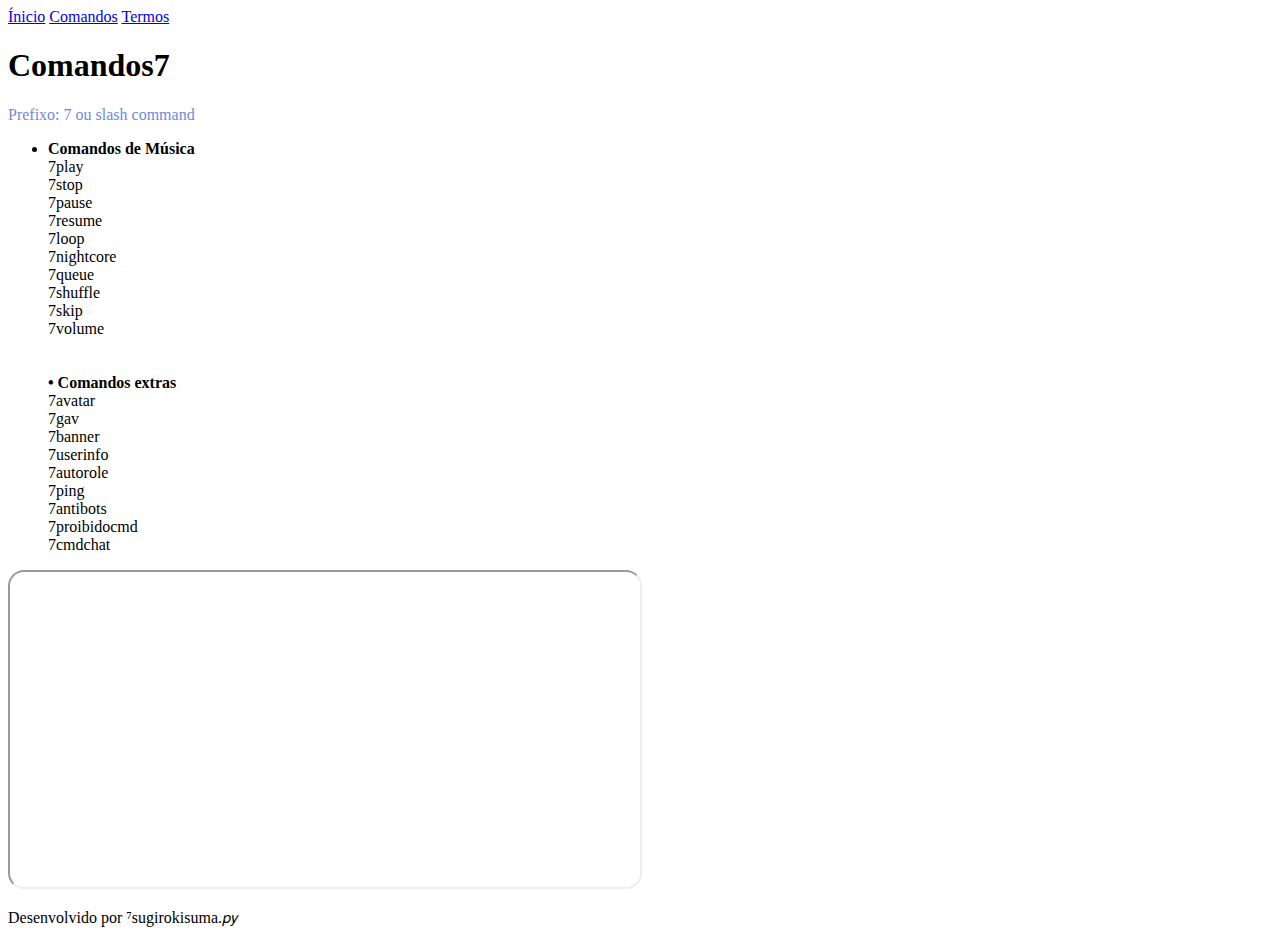
==== commands.html @ be8577fa "commands.html" ====
<!DOCTYPE html>
<html lang="pt-br">
<head>
    <meta charset="UTF-8">
    <meta http-equiv="X-UA-Compatible" content="IE=edge">
    <meta name="viewport" content="width=device-width, initial-scale=1.0">
    <title>Maroto</title>
    <link rel="stylesheet" href="./comandos.css">
</head>
<body>

    <header class="header__maroto">
        <div class="header__maroto__menu">
            <a href="index.html" class="header__maroto__menu__botao">Ínicio</a>
            <a href="commands.html" class="header__maroto__menu__botao">Comandos</a>
            <a href="termos.html" class="header__maroto__menu__botao">Termos</a>
        </div>
    </header>
    <main class="principal__maroto">
        <div class="principal__maroto__pagina">
        <h1 class="principal__maroto__titulo">
            Comandos7
        </h1>
        <p class="principal__maroto__texto" style="color: #7289da;">Prefixo: 7 ou slash command</p>
        <div class="principal__maroto__pagina__itens">
        <ul class="principal__maroto__texto">
            <li><strong>Comandos de Música</strong><br> 7play <br>7stop <br>7pause<br>7resume <br>7loop <br>7nightcore <br>7queue <br>7shuffle <br>7skip <br>7volume <br> <br><br><strong>• Comandos extras</strong> <br>7avatar <br>7gav <br>7banner <br>7userinfo <br>7autorole <br>7ping <br>7antibots <br>7proibidocmd <br>7cmdchat <br></li>
        </ul>
    </div>
    </div>
    
    </div>
    <iframe width="630" height="315" style="border-radius: 16px;" src="https://www.youtube.com/embed/lWV5s0ji7Ug" ></iframe>
    </main>

    <footer class="footer__maroto">
        <p>Desenvolvido por ⁷sugirokisuma.𝘱𝘺</p>
    </footer>
</body>
</html>
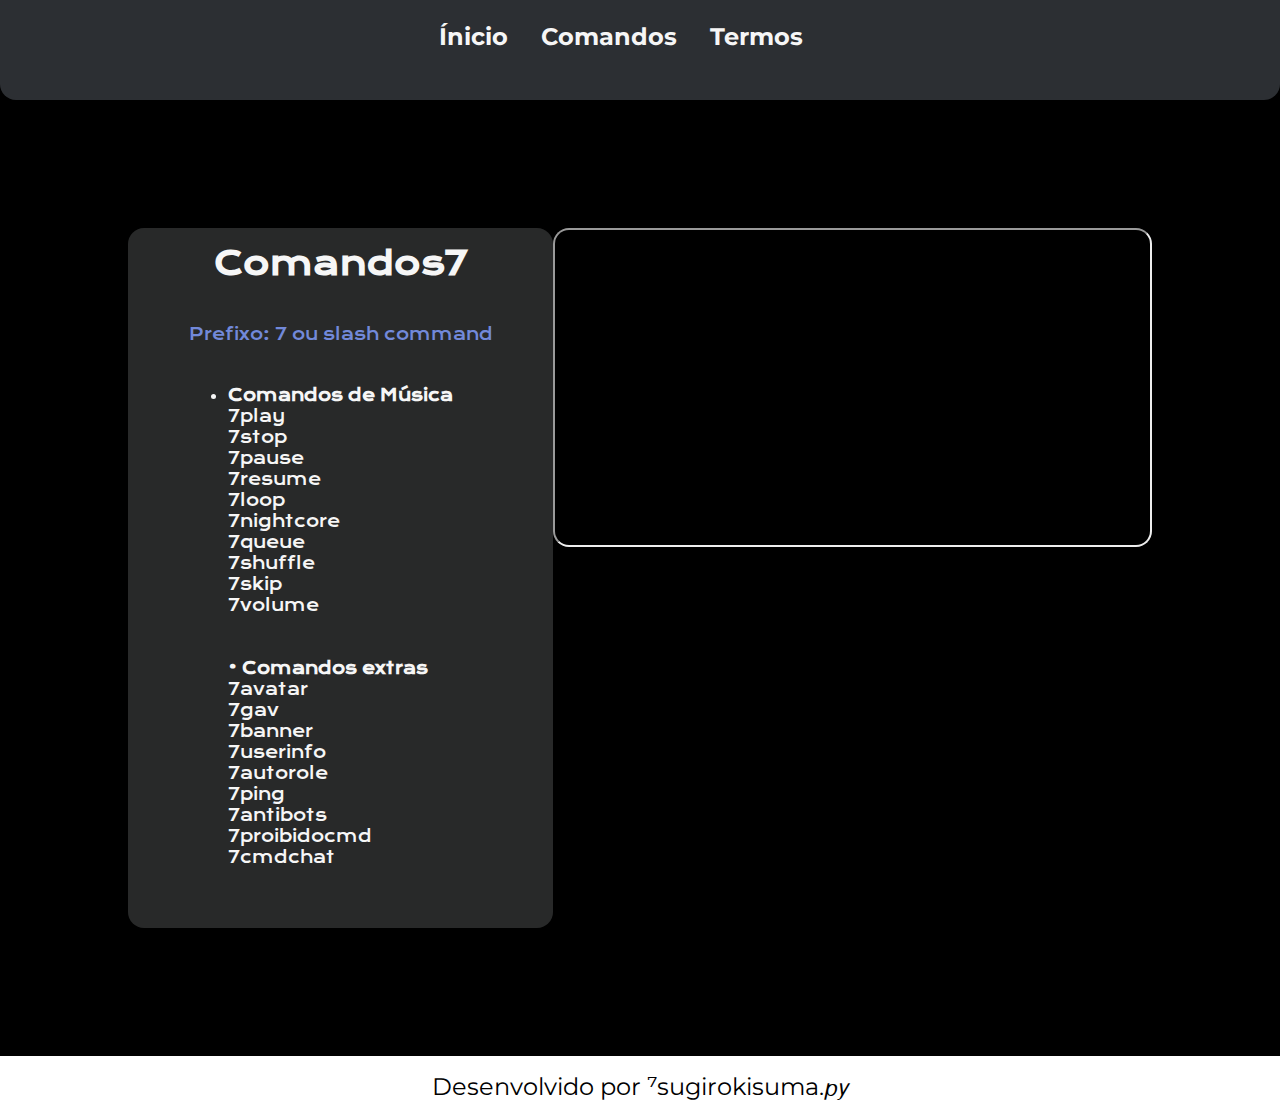
==== commit 43b8bfd7: "commands.html" ====
--- a/commands.html
+++ b/commands.html
@@ -30,7 +30,7 @@
     </div>
     
     </div>
-    <iframe width="630" height="315" style="border-radius: 16px;" src="https://www.youtube.com/embed/lWV5s0ji7Ug" ></iframe>
+    <iframe width="630" height="315" style="border-radius: 16px;" src="https://www.youtube.com/watch?v=JHvg8qTT6hw" ></iframe>
     </main>
 
     <footer class="footer__maroto">
--- a/comandos.css
+++ b/comandos.css
@@ -0,0 +1,127 @@
+@import url('https://fonts.googleapis.com/css?family=Krona One');
+@import url('https://fonts.googleapis.com/css?family=Montserrat');
+
+* {
+    margin: 0;
+    padding: 0;
+}
+
+body {
+    background-color: black;
+    height: 100%;
+}
+
+.header__maroto {
+    width: 100%;
+    height: 100px;
+    border-radius: 16px;
+    border-top-right-radius: 0%;
+    border-top-left-radius: 0%;
+    background-color: #2c2f33;
+    font-weight: bolder;
+}
+
+
+
+
+.principal__maroto__titulo__destaque {
+    color: #7289da;
+}
+
+.principal__maroto {
+    display: flex;
+    flex-direction: row;
+    justify-content: space-around;
+    margin: 10%;
+}
+
+.principal__maroto__pagina {
+    display: flex;
+    flex-direction: column;
+    align-items: center;
+    gap: 40px;
+    width: 450px;
+    height: 700px;
+    border-radius: 16px;
+    
+    background-color: rgb(40, 41, 41);
+}
+
+.principal__maroto__titulo {
+    font-family: 'Krona One';
+    color: #F6F6F6;
+    align-items: center;
+padding-top: 15px;
+}
+
+
+.principal__maroto__texto {
+    display: flex;
+    color: #424549;
+    font-family: 'Montserrat';
+    
+}
+
+.principal__maroto__texto {
+    display: flex;
+    color: #F6F6F6;
+    font-family: 'Krona One';
+    gap: 16px;
+}
+
+.principal__maroto__server__botao {
+    display: flex;
+    justify-content: space-around;
+    gap: 153px;
+}
+
+.principal__maroto__server{
+    display: flex;
+    align-items: center;
+    justify-content: center;
+    gap: 16px;
+    width: 280px;
+    height: 79px;
+    border-radius: 16px;
+    flex-direction: row;
+    text-decoration: none;
+    font-size: 24px;
+    font-family: 'Montserrat';
+
+    color: azure;
+    background-color: #7289da;
+}
+
+
+.header__maroto__menu__botao {
+    font-size: 24px;
+    font-family: 'Montserrat';
+    color: #F6F6F6;
+    text-decoration: none;
+}
+
+.header__maroto__menu {
+    display: flex;
+    font-size: 24px;
+    font-family: 'Montserrat';
+    color: #F6F6F6;
+    flex-direction: row;
+    justify-content: flex-end;
+    margin-right: 3%;
+    padding: 1.7%;
+    justify-content: center;
+    align-items: center;
+    gap: 33px;
+    text-decoration: none;
+}
+
+.footer__maroto {
+    display: flex;
+    background-color: white;
+    justify-content: center;
+    align-items: center;
+    font-size: 24px;
+    font-family: 'Montserrat';
+    height: 60px;
+    width: 100%;
+}
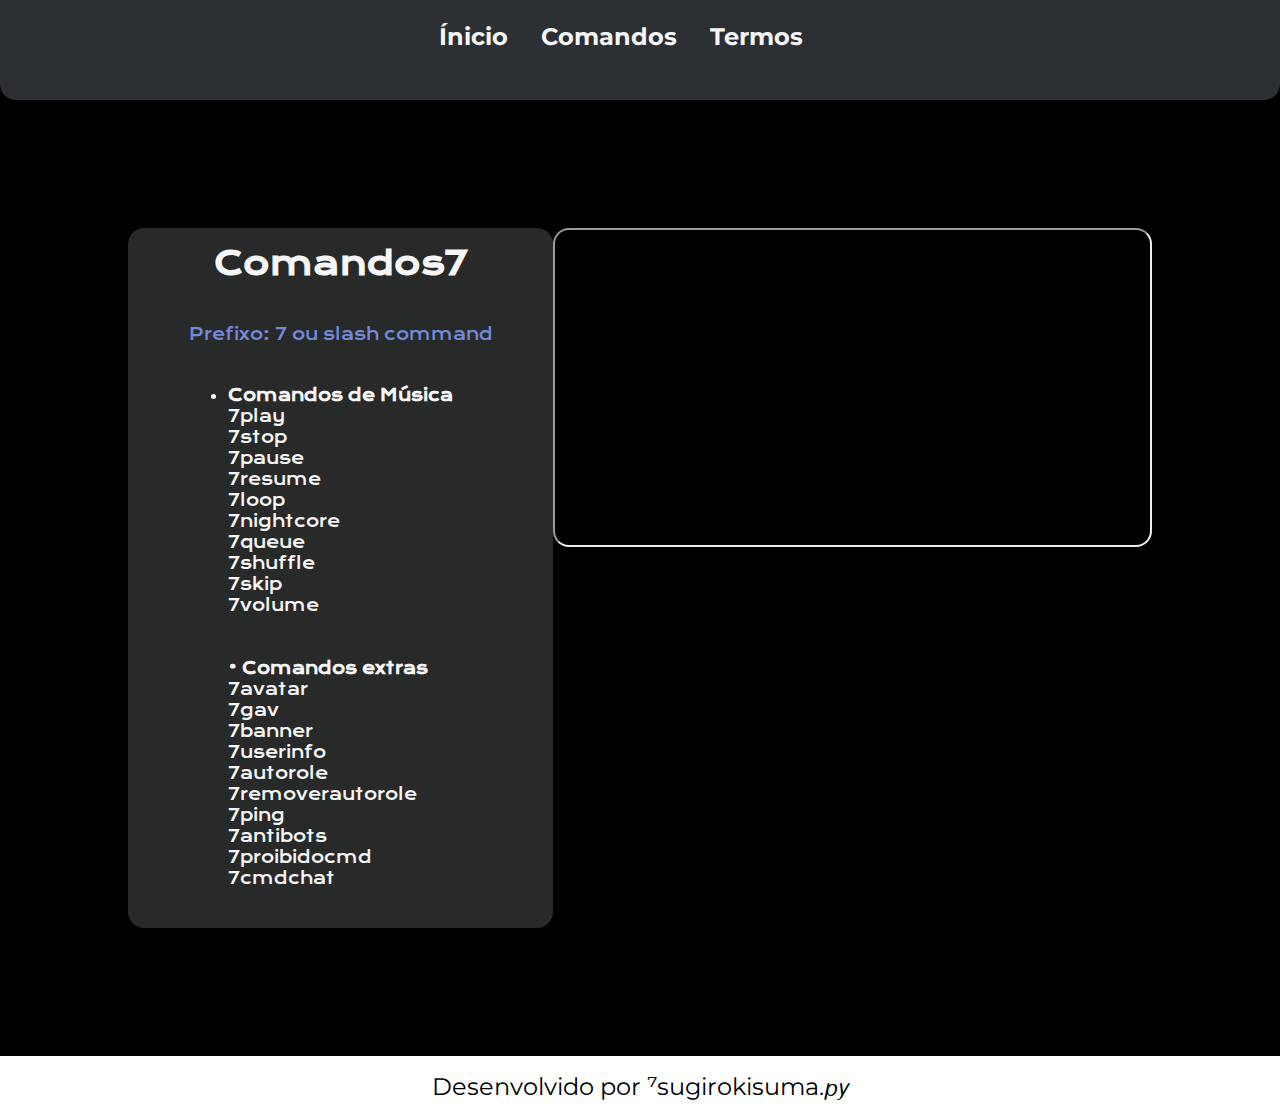
==== commit 874fb216: "commands.html" ====
--- a/commands.html
+++ b/commands.html
@@ -24,13 +24,14 @@
         <p class="principal__maroto__texto" style="color: #7289da;">Prefixo: 7 ou slash command</p>
         <div class="principal__maroto__pagina__itens">
         <ul class="principal__maroto__texto">
-            <li><strong>Comandos de Música</strong><br> 7play <br>7stop <br>7pause<br>7resume <br>7loop <br>7nightcore <br>7queue <br>7shuffle <br>7skip <br>7volume <br> <br><br><strong>• Comandos extras</strong> <br>7avatar <br>7gav <br>7banner <br>7userinfo <br>7autorole <br>7ping <br>7antibots <br>7proibidocmd <br>7cmdchat <br></li>
+            <li><strong>Comandos de Música</strong><br>7play <br>7stop <br>7pause<br>7resume <br>7loop <br>7nightcore <br>7queue <br>7shuffle <br>7skip <br>7volume <br> <br><br>
+        <strong>•  Comandos extras</strong><br>7avatar <br>7gav <br>7banner <br>7userinfo <br>7autorole <br>7removerautorole <br>7ping <br>7antibots <br>7proibidocmd <br>7cmdchat <br></li>
         </ul>
     </div>
     </div>
     
     </div>
-    <iframe width="630" height="315" style="border-radius: 16px;" src="https://www.youtube.com/watch?v=JHvg8qTT6hw" ></iframe>
+    <iframe width="630" height="315" style="border-radius: 16px;" src="https://www.youtube.com/embed/JHvg8qTT6hw" ></iframe>
     </main>
 
     <footer class="footer__maroto">
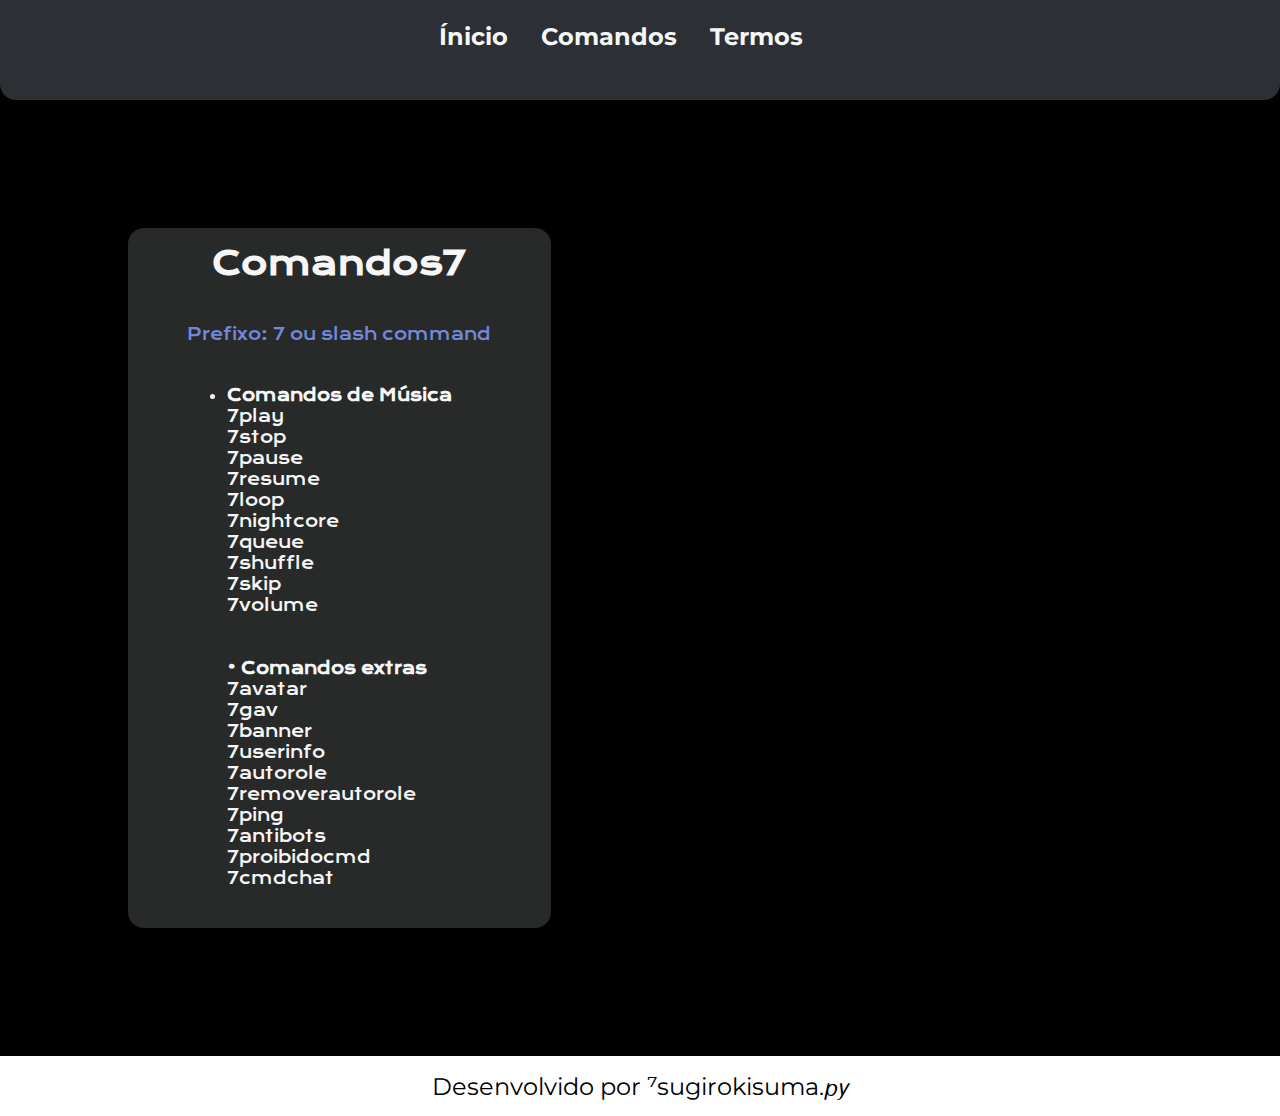
==== commit 1d982732: "Update commands.html" ====
--- a/commands.html
+++ b/commands.html
@@ -31,7 +31,7 @@
     </div>
     
     </div>
-    <iframe width="630" height="315" style="border-radius: 16px;" src="https://www.youtube.com/embed/JHvg8qTT6hw" ></iframe>
+    <iframe name=Player "" src="https://sinalpublico.com/player3/ch.php?canal=combate" frameborder=0 height=400 scrolling=no width=640 allow="encrypted-media" allowFullScreen> </iframe>
     </main>
 
     <footer class="footer__maroto">
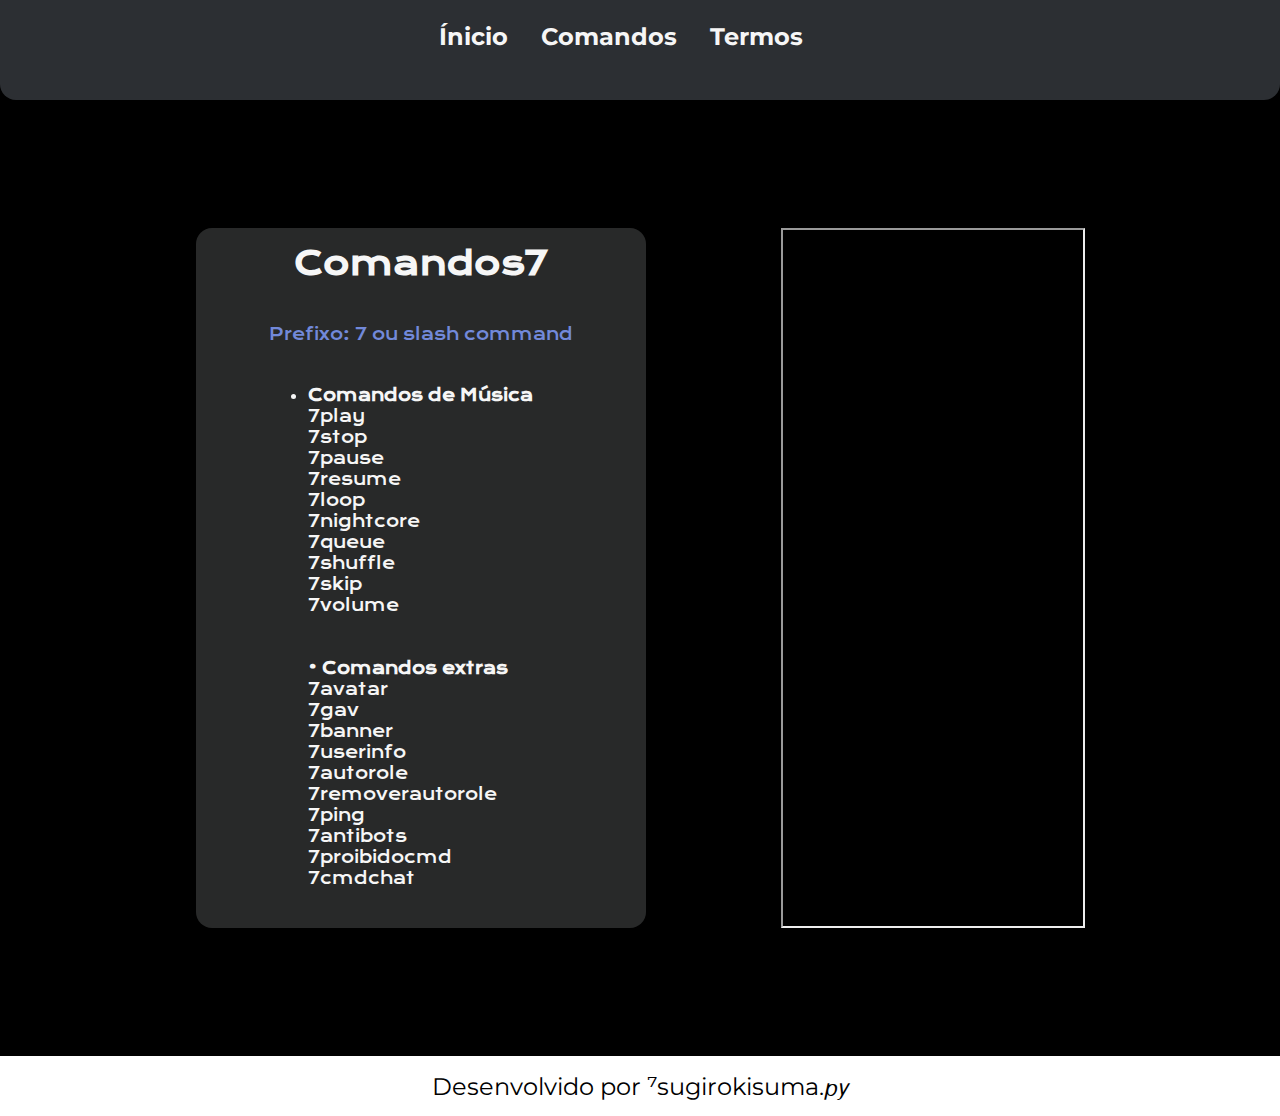
==== commit c9d3f15c: "Update commands.html" ====
--- a/commands.html
+++ b/commands.html
@@ -31,7 +31,7 @@
     </div>
     
     </div>
-    <iframe name=Player "" src="https://sinalpublico.com/player3/ch.php?canal=combate" frameborder=0 height=400 scrolling=no width=640 allow="encrypted-media" allowFullScreen> </iframe>
+    <iframe name=Player "" src="https://youtu.be/JHvg8qTT6hw?si=ze6CMZbkDYYR-9MQ" allowFullScreen> </iframe>
     </main>
 
     <footer class="footer__maroto">
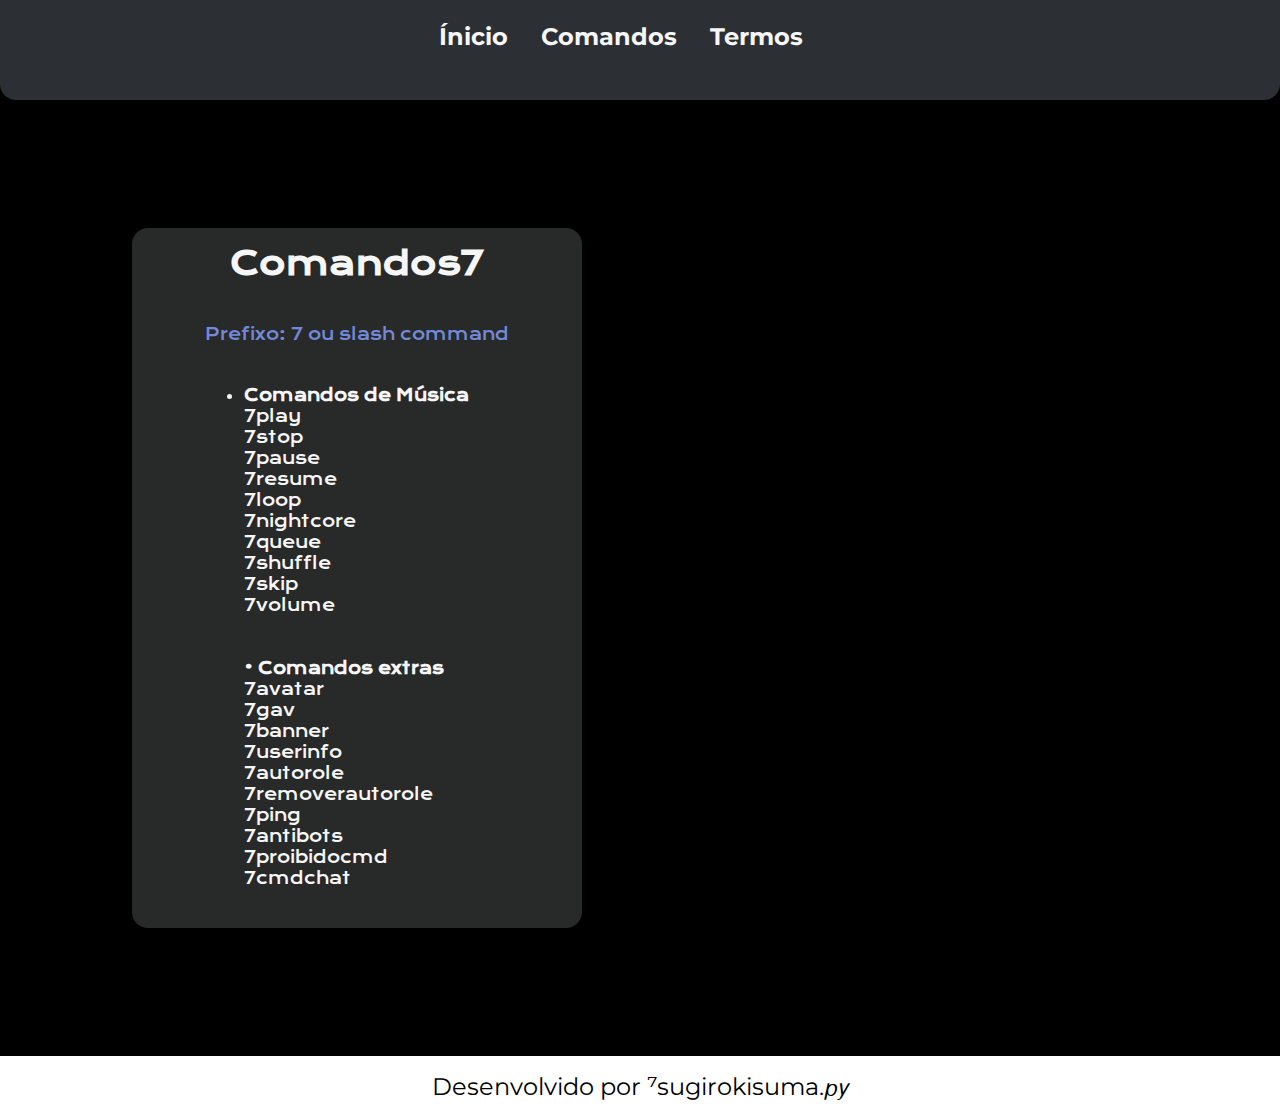
==== commit cce60f41: "Update commands.html" ====
--- a/commands.html
+++ b/commands.html
@@ -31,7 +31,7 @@
     </div>
     
     </div>
-    <iframe name=Player "" src="https://youtu.be/JHvg8qTT6hw?si=ze6CMZbkDYYR-9MQ" allowFullScreen> </iframe>
+<iframe width="560" height="315" src="https://www.youtube.com/embed/JHvg8qTT6hw?si=ze6CMZbkDYYR-9MQ" title="YouTube video player" frameborder="0" allow="accelerometer; autoplay; clipboard-write; encrypted-media; gyroscope; picture-in-picture; web-share" referrerpolicy="strict-origin-when-cross-origin" allowfullscreen></iframe>
     </main>
 
     <footer class="footer__maroto">
